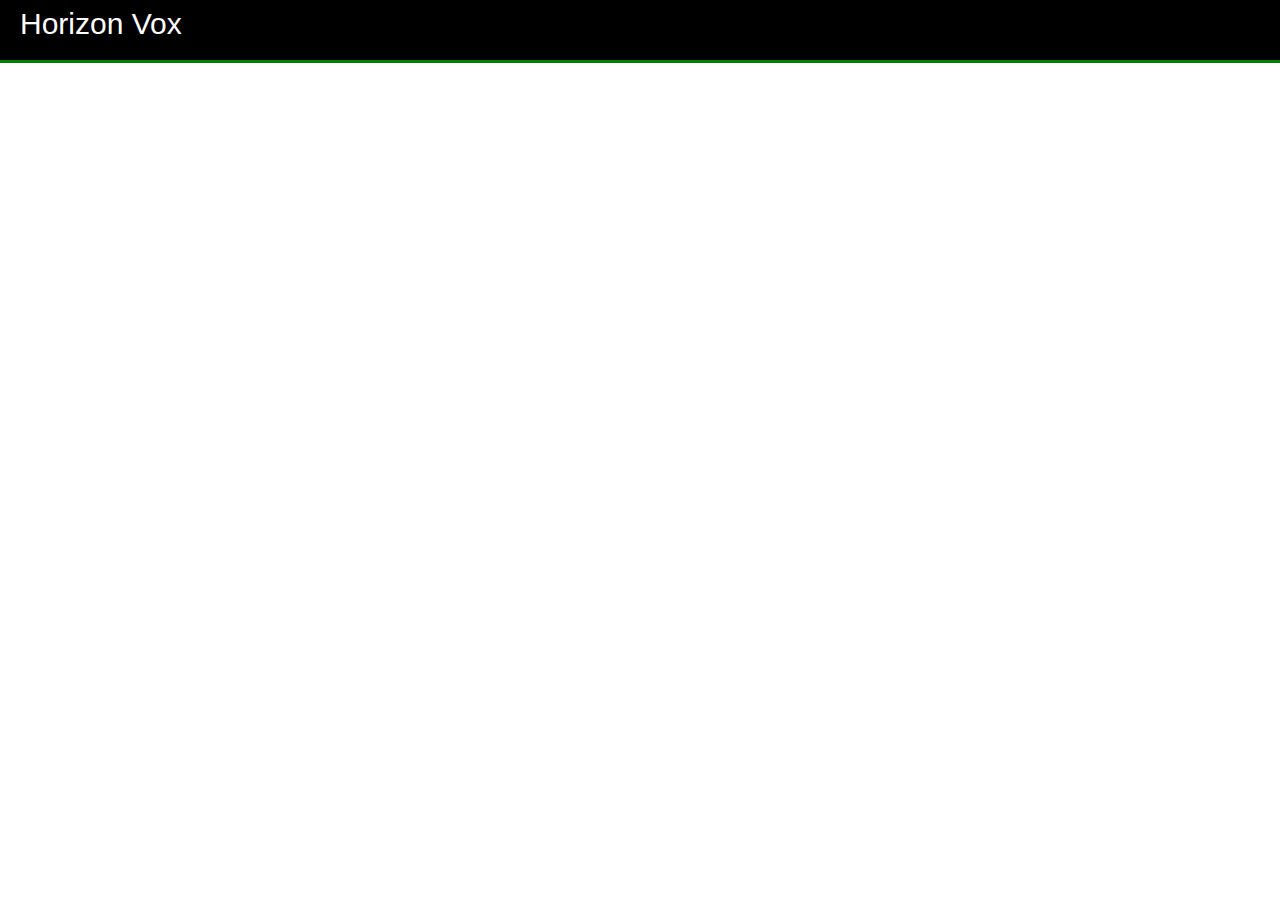
==== Pages/Base.html @ 75ca849b "init commit" ====
<!DOCTYPE html>
<html>
<head>
	<meta charset="utf-8" />
	<meta http-equiv="X-UA-Compatible" content="IE=edge,chrome=1" />
	<meta name="description" content="" />
	<meta name="viewport" content="width=device-width,initial-scale=1" />
	<link rel="StyleSheet" href="../css/style.css">
	<title>LChat</title>
	<link rel="shortcut icon" type="image/x-icon" href="../Img/favicon.ico" />
	<script src="../Scripts/Script.js"></script>
</head>
<body>
	<nav>
		<p class="logoName">Horizon Vox</p>
	</nav>
	


</body>
</html>
---- css/style.css ----
*{
	margin:0;
	padding:0;
	
}
body{
	margin:0;
	font-family:Libre Franklin,-apple-system,BlinkMacSystemFont,Roboto,Droid Sans,Helvetica,Arial,sans-serif;
	font-size: 20px;
	color:black;
	line-height: 1.6;
}

.showState{
	background: linear-gradient( rgba(10, 10, 10, 0.2), rgba(10, 10, 10, 0.2) ), url('../Img/autumn-house.jpg');
	background-size:cover;
	background-position: center;
	height: 100vh;
	display: flex;
	flex-direction: column;
	justify-content: center;
	align-items:center;
	padding: 0 20px;
	
}
.loginBox{
	width:500px;
	height: 500px;
	padding: 0 50px;
	box-sizing: border-box;
	background: rgba(0,0,0,0.2);
	color:white;
}
.loginBox P{
	margin: 0;
	padding: 0;
	font-weight: bold;
	color:#fff;
}
h2{
	margin: -20px;
	padding:0 0 30px;
	color:#fff;
	text-align: center
}
.loginBox input{
	width: 100%;
	margin-bottom: 10px;
	border:none;
	border-bottom: 1px solid white;
	background: transparent;
	outline: none;
	height: 40px;
	color:#fff;
	font-size: 16px;

}
.loginBox input[type="submit"]{

	height: 40px;
	color:#fff;
	background: rgba(0,0,0,0.1);
   color: #FFFFFF;
   font-family: Open Sans;
   font-size: 40px;
   font-weight: 100;
   padding: 40px;
   box-shadow: 1px 1px 20px 0px #000000;
   text-shadow: 1px 1px 20px #000000;
	border: 1px solid white;
	border-radius: 10px;
   text-decoration: none;
   display: inline-block;
   cursor: pointer;
}
.loginBox input[type="submit"]:hover{
	background: rgba(0,0,0,0.7);
   text-decoration: none;
}
.user{
	width:100px;
	height:100px;
	border-radius: 50%;
	overflow: hidden;
	position: relative;
	top: calc(-80px/2);
	right: calc(-300px/2);
}
nav{
	background: rgb(0,0,0);
	height: 60px;
	border-bottom: 3px solid green;
	position: sticky;
}
.logoName{
	color: #fff;
	font-family: arial;
	font-style: bold;
	padding-left: 20px;
	font-size: 30px;

}
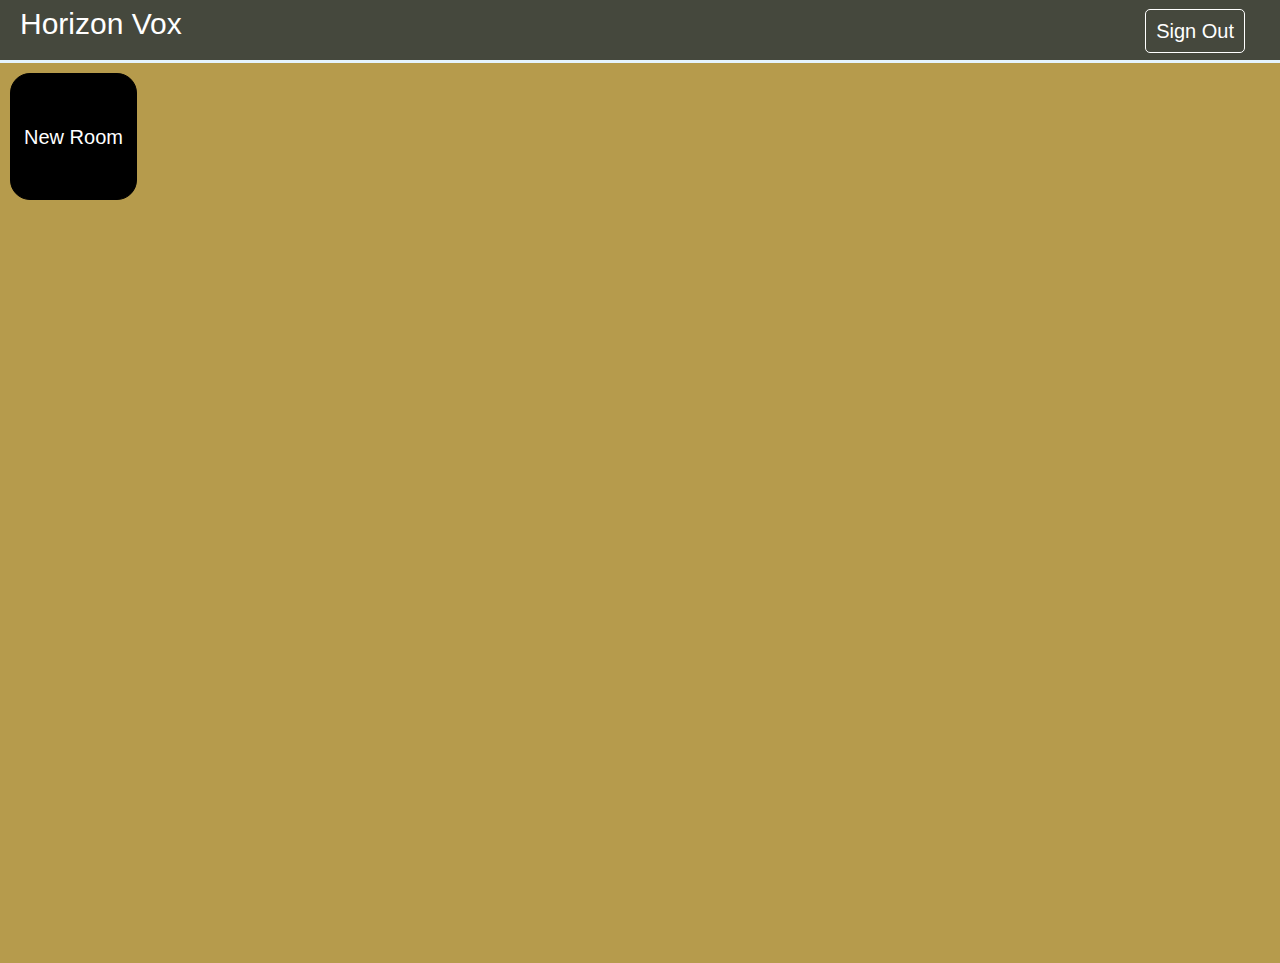
==== commit 618736ef: "drafts" ====
--- a/Pages/Base.html
+++ b/Pages/Base.html
@@ -6,14 +6,23 @@
 	<meta name="description" content="" />
 	<meta name="viewport" content="width=device-width,initial-scale=1" />
 	<link rel="StyleSheet" href="../css/style.css">
+	<link rel="StyleSheet" href="../css/base.css">
 	<title>LChat</title>
 	<link rel="shortcut icon" type="image/x-icon" href="../Img/favicon.ico" />
 	<script src="../Scripts/Script.js"></script>
 </head>
 <body>
 	<nav>
-		<p class="logoName">Horizon Vox</p>
+		<a class="logoName">Horizon Vox</a>
+		<div class="nav_items">
+			<a href="../Index.html">Sign Out</a>
+		</div>
 	</nav>
+	<div class="grid">
+		<div class="Box">
+			<p>New Room</p>
+		</div>
+	</div>
 	
 
 
--- a/css/style.css
+++ b/css/style.css
@@ -24,12 +24,15 @@
 	
 }
 .loginBox{
-	width:500px;
-	height: 500px;
+	width:350px;
+	height: 450px;
 	padding: 0 50px;
 	box-sizing: border-box;
 	background: rgba(0,0,0,0.2);
 	color:white;
+	display: none;
+	font-family: Georgia, "Times New Roman", serif;
+
 }
 .loginBox P{
 	margin: 0;
@@ -58,6 +61,31 @@
 .loginBox input[type="submit"]{
 
 	height: 40px;
+	color:#fff;
+	background: rgba(0,0,0,0.1);
+   color: #FFFFFF;
+   font-size: 40px;
+   font-weight: 100;
+   padding: 40px;
+   box-shadow: 1px 1px 20px 0px #000000;
+   text-shadow: 1px 1px 20px #000000;
+	border: 1px solid white;
+	border-radius: 10px;
+   text-decoration: none;
+   display: inline-block;
+   cursor: pointer;
+}
+.loginBox input[type="submit"]:hover{
+	background: rgba(0,0,0,0.7);
+   text-decoration: none;
+}
+.showBox{
+	text-align: center;
+	 font-family: Georgia, "Times New Roman", serif;
+}
+.btn{
+	height: 40px;
+	width:200px;
 	color:#fff;
 	background: rgba(0,0,0,0.1);
    color: #FFFFFF;
@@ -70,12 +98,18 @@
 	border: 1px solid white;
 	border-radius: 10px;
    text-decoration: none;
+	outline: none;
    display: inline-block;
    cursor: pointer;
 }
-.loginBox input[type="submit"]:hover{
+.btn:hover{
+	position: relative;
 	background: rgba(0,0,0,0.7);
    text-decoration: none;
+}
+.btn:active{
+
+  	transform: translateY(4px);
 }
 .user{
 	width:100px;
@@ -84,13 +118,13 @@
 	overflow: hidden;
 	position: relative;
 	top: calc(-80px/2);
-	right: calc(-300px/2);
+	right: calc(-150px/2);
 }
 nav{
-	background: rgb(0,0,0);
+	background: #45483D;
+	width: 100%;
 	height: 60px;
-	border-bottom: 3px solid green;
-	position: sticky;
+	border-bottom: 3px solid #e5f4fe;
 }
 .logoName{
 	color: #fff;
@@ -98,8 +132,103 @@
 	font-style: bold;
 	padding-left: 20px;
 	font-size: 30px;
-
-}
-
-
-
+	display: inline-block;
+
+}
+.nav_items{
+	display: inline-block;
+	margin:15px;
+	margin-right:30px;
+	float:right;
+	text-align: right;
+
+}
+.nav_items a{
+	color:white;
+	outline: none;
+	text-decoration: none;
+	margin: 5px;
+	padding: 10px;
+	border: 1px solid #fff;
+	border-radius: 5px;
+}
+.row_white{
+	height: 400px;
+	background: #fff;
+	display: flex;
+	flex-direction: row;
+	justify-content: center;
+	align-items:center;
+}
+.row_blue{
+	height: 400px;
+	background: #e5f4fe;
+	display: flex;
+	flex-direction: row;
+	justify-content: center;
+	align-items:center;
+}
+.row_header{
+	padding-top: 20px;
+	background: #e5f4fe;
+	text-align: center;
+}
+.port{
+	width:30%;
+	height:100%;
+	margin: 10px;
+	text-align:center;
+	display: flex;
+	flex-direction: column;
+	justify-content: center;
+	align-items:center;
+}
+.port_circle{
+	width:45%;
+	height:45%;
+	border-radius: 50%;
+	background-size:contain;
+	margin-bottom: 20px;
+}
+.port_face{
+	width:25%;
+	height:25%;
+	border-radius: 50%;
+	background-size:cover;
+	margin-bottom: 20px;
+}
+.impactBlock{
+	width:200px;
+	height:200px;
+	margin: 5px;
+	border: 3px solid black;
+	color:#fff;
+	text-align:center;
+	display: flex;
+	flex-direction: column;
+	justify-content: center;
+	align-items:center;
+}
+
+#colab{
+	background-image: url("../Img/IOT.jpg");
+}
+#Cog{
+	background-image: url("../Img/Cogs.jpg");
+}
+#partner{
+	background-image: url("../Img/partners.png");
+}
+#rock{
+	background-image: url("../Img/Rock.jpg");
+}
+#trump{
+	background-image: url("../Img/trump.jpg");
+}
+#greg{
+	background-image: url("../Img/greg.jpg");
+}
+
+
+
+
--- a/css/base.css
+++ b/css/base.css
@@ -0,0 +1,21 @@
+.grid{
+	background: #b69b4c;
+	height: 100vh;
+	display: flex;
+	flex-direction: row;
+}
+.Box{
+	margin:10px;
+	width:125px;
+	height:125px;
+	border:1px solid black;
+	border-radius: 20px;
+	color:#fff;
+	background:black;
+	text-align: center;
+	display: flex;
+	flex-direction: row;
+	justify-content: center;
+	align-items: center;
+
+}